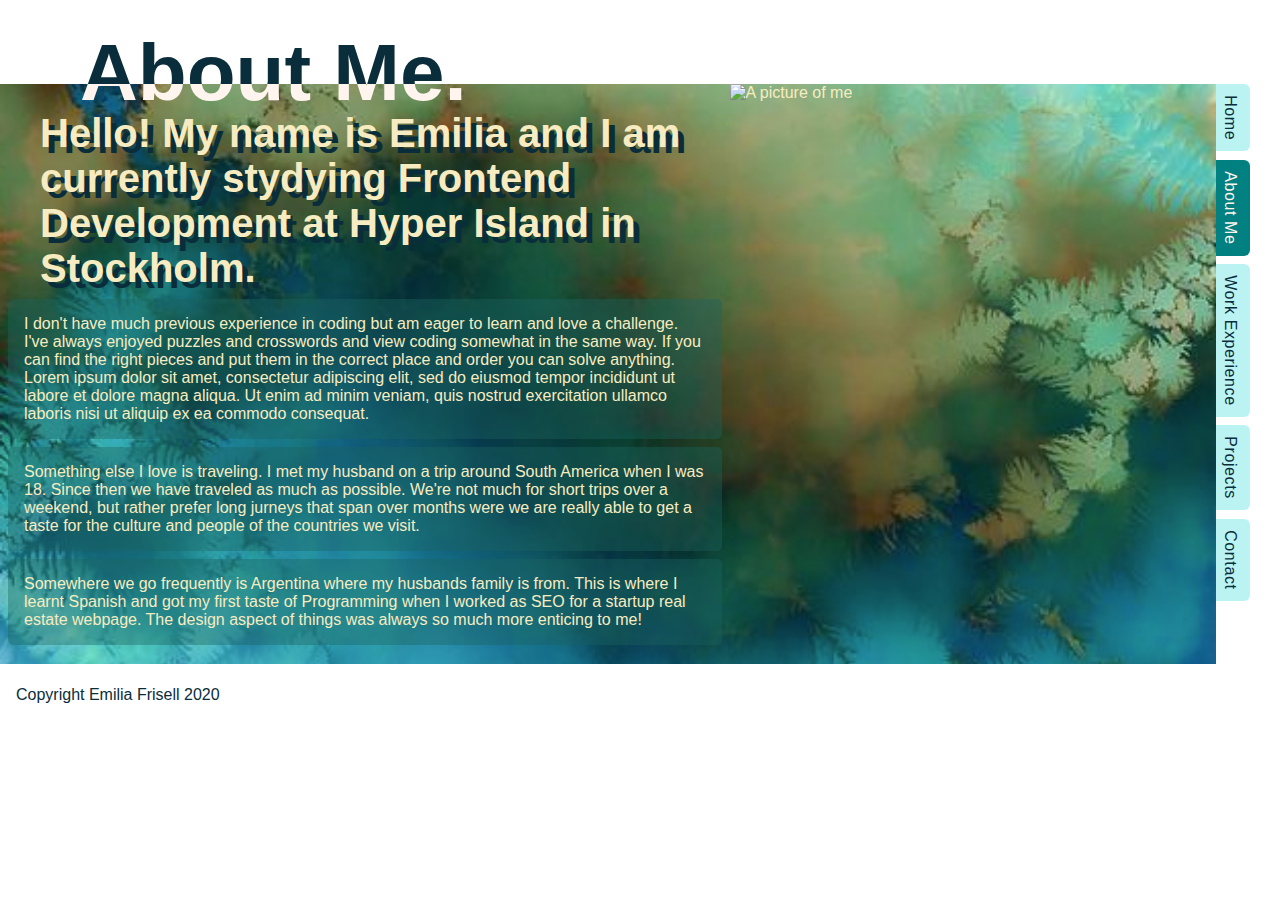
==== about.html @ 729501fe "Initial commit" ====
<!DOCTYPE html>
<html lang="en">

    <head>
        <meta charset="UTF-8" />

        <meta name="viewport" content="width=device-width, initial-scale=1.0">

        <!-- Font awesome link -->
        <script src="https://kit.fontawesome.com/3637873e24.js" crossorigin="anonymous"></script>

        <!-- Google Fonts -->
        <link href="https://fonts.googleapis.com/css2?family=Syne:wght@500&display=swap" rel="stylesheet">
        
        <link type="text/css" rel="stylesheet" href="style.css" />
        <title>About me - Emilia Frisell </title>
    </head>

    <body>
        <div class="container">
            <header>
                <h1><span><a href="about.html">About Me.</a></span>
                    <a href="about.html">About Me.</a></h1>
            </header>
            <!-- Menu -->
            <nav class="menu">
                <ul>
                    <a href="index.html"><li>Home</li></a>
                    <a href="about.html"><li class="current">About Me</li></a>
                    <a href="experience.html"><li>Work Experience</li></a>
                    <a href="projects.html"><li>Projects</li></a>
                    <a href="contact.html"><li>Contact</li></a>
                </ul>
            </nav>
            

            <main class="subpages about">
                <div class="a">
                    <img src="images/me.jpg" alt="A picture of me">
                </div>
                <div class="box b">
                    <h3>Hello! My name is Emilia and I am currently stydying Frontend 
                        Development at Hyper Island in Stockholm. 
                    </h3>
                    <p>I don't have much previous experience in coding but am eager to 
                        learn and love a challenge. I've always enjoyed puzzles and 
                        crosswords and view coding somewhat in the same way. If you
                        can find the right pieces and put them in the correct place and 
                        order you can solve anything. 
                        Lorem ipsum dolor sit amet, consectetur adipiscing elit, sed do 
                        eiusmod tempor incididunt ut labore et dolore magna aliqua. Ut 
                        enim ad minim veniam, quis nostrud exercitation ullamco laboris 
                        nisi ut aliquip ex ea commodo consequat. 
                       
                    </p>
                    <p>
                        Something else I love is traveling. I met my husband on a trip 
                        around South America when I was 18. Since then we have traveled as much as
                        possible. We're not much for short trips over a weekend,
                        but rather prefer long jurneys that span over months were we are really
                        able to get a taste for the culture and people of the countries we visit.
                    </p>
                    <p>Somewhere we go frequently is Argentina where my husbands family is from.
                        This is where I learnt Spanish and got my first taste of Programming when 
                        I worked as SEO for a startup real estate webpage. The design aspect of 
                        things was always so much more enticing to me!
                        
                    </p>
                </div>
                
            </main>

            <footer>
                <p>Copyright <i class="far fa-copyright"></i> Emilia Frisell 2020</p>

                <!-- Social Media Links -->
                <p class="icons">
                    <a href="https://sv-se.facebook.com/emilia.frisell" target="_blank">
                        <i class="fab fa-facebook fa-lg"></i></a>
                    <a href="https://www.instagram.com/emilia.frisell/" target="_blank">
                        <i class="fab fa-instagram fa-lg"></i></a>
                    <i class="fab fa-whatsapp fa-lg"></i>
                </p>
            </footer>
        </div>
    </body>
</html>
---- style.css ----
* {
    margin: 0;
    padding: 0;
    box-sizing: border-box;
}

body {
    font-family: sans-serif;
}

.container {
    display: grid;
    position: relative;
    height: 100%;

    grid-template-areas:    "header header"     /* 12.5% */
                            "main   nav"        /* 82.5% */
                            "footer nav";       /* 5% */
    grid-template-columns:   95%    58px;

    grid-template-rows: 84px 82.5% 5%;
}

/* HEADER */
    header {
        grid-area: header;
        padding-bottom: 1em;
    }

    h1 {
        max-width: 800px;
        color: seashell;
        font-size: 5em;
        position: relative;
        top: 0.34em;
        left: 1em;
        z-index: 5;
    }

    h1 span {
        height: 62%;
        position: absolute;
        color: rgb(9, 45, 58);
        overflow: hidden;  
        z-index: 5;
    }

/* NAV */
    nav {
        grid-area: nav;
        margin-right: 2.2em;
    }

    nav.menu {
        background-color: white;
        writing-mode: vertical-rl;  
        text-orientation: mixed; 
    }

    .current {
        background-color: teal;
    }

    a .current {
        color: seashell;
    }

    li {
        display: inline;
        padding: 0.7em;
        margin-bottom: 4px;
        background-color: rgb(187, 243, 243);
        border-top-right-radius: 6px;
        border-bottom-right-radius: 6px;
        letter-spacing: 0.6px;
    }

    li:hover {
        opacity: 0.5;
    }

    /* LINKS */

        a { 
            text-decoration: none;
        }

        /* H1 Link */
            h1 a:link, /* unvisited link */
            h1 a:visited, /* visited link */
            h1 a:hover, /* mouse over link */
            h1 a:active { /* selected link */
                color: seashell;
            }
            
        /* H1 span Links */
            h1 span a:link, /* unvisited link */
            h1 span a:visited, /* visited link */
            h1 span a:hover, 
            h1 span a:active { /* selected link */
                color: rgb(9, 45, 58);
            }

        /* Nav Links */
            nav a:link, /* unvisited link */
            nav a:visited, /* visited link */
            nav a:hover, /* mouse over link */
            nav a:active, /* selected link */ 
            footer a:link, /* unvisited link */
            footer a:visited, /* visited link */
            footer a:active { /* selected link */ 
                color: rgb(9, 45, 58);
            }

            footer a:hover { /* mouse over link */
                opacity: 0.5;
            }

/* MAIN */

    main {
        grid-area: main;
        color:rgb(247, 236, 193);
        background-image: url("images/watercolors.png");
        background-color: teal;
        background-repeat: no-repeat;
        background-size: cover;
        background-position: center;
        height: fit-content;
        margin-bottom: 3em;
        min-height: 520px;
    }

    .home h2, .home h3 {
        font-family: 'Syne', sans-serif;
        letter-spacing: 0.1em;
        text-align: center;
    }
    h2 {
        font-size: 3em;    
        line-height: 1.3em;
    }

    h3 {
        font-size: 2.5em;
        font-weight: bold;
        padding-top: 0.5em;
    }

    .subpages h3 {

        text-shadow: 6px 6px  rgb(9, 45, 58);
        padding-left: 1em;
    }

    /* HOME */

        .home {
            width: 70%;
            position: absolute;
            top: 50%;
            left: 50%;
            transform: translate(-55%, -50%);
        }
        .home p {
            text-align: center;
            font-weight: bolder;
        }

    /* subpages */

        .subpages p {
            background-color: rgba(27, 99, 95, 0.4);
            padding: 1rem;
            margin: 0.5rem;
            border-radius: 5px;
            /* box-shadow:  8px 8px 5px 0px rgb(9, 45, 58); */
            /*border: 3px solid rgb(9, 45, 58); */
        }

        /* About */

            .about {
                height: 580px;
                display: grid;
                grid-template-columns: repeat(5, 20%);
            } 


            .about .b {
                grid-area: 1 / 1 / 1 / 4;
            }

            .about .a {
                min-height: 200px;
                grid-area: 1/ 4 / 1 / 6;
                overflow: hidden;
            }

            .about h3 {
                padding-top: 1.7rem;
            }
            
            .about img {
                width: 100%; /* width of container */
                height: 100%; /* height of container */
                object-fit: cover;
                
            }

        /* Experience */
            .experience  {
                
                display: grid;
                grid-template-columns: repeat(4, 25%);
                grid-template-rows: repeat(2, 50%);
                padding-top: 1rem;

            } 

            .experience .b { 
                grid-row-start: 1;
                grid-row-end: 2;
                grid-column: 1 / span 3;
            }

            .experience .a {
                grid-row-start: 1;
                grid-row-end: 2;
                grid-column: 4 / span 1;
            }

            .experience .c {
                text-align: right;
                padding: 1em;
                grid-row-start: 2;
                grid-row-end: 3;
                grid-column: 1 / span 1;
            }

            .experience .d {
                grid-row-start: 2;
                grid-row-end: 3;
                grid-column: 2 / span 3;
            }

        /* PROJECTS */
            .projects  {
                padding: 1rem;
            }

            .projects h3 {
                padding-top: 1.5rem;
                padding-right: 3.5rem;
                text-align: right;
                
            }

        /* Contact */

            /* Create two columns that float next to eachother */
            .contact {
                height: 100%;
            }
            .contact label {
                text-shadow: 2px 2px rgb(9, 45, 58);
            }
            .column {
                float: left;
                width: 50%;
            }
            .column.a {
                position: relative;
                height: 545px;
                overflow: hidden;
            }
            
            .clippedvid {
                position: absolute;
                top: 0;
                right: 0px;
            }

            .column.b {
                margin-top: 6px;
                padding: 15px;
            }
            
            /* Clear floats after the columns */
            .row:after {
                content: "";
                display: table;
                clear: both;
            }
            input[type=text], select, textarea {
                width: 100%;
                padding: 12px;
                border-radius: 2px;
                border: 1px solid seashell;
                margin-top: 6px;
                margin-bottom: 16px;
                resize: vertical;
            }
            
            input[type=submit] {
                color: seashell;
                background-color: rgb(9, 45, 58);
                padding: 12px 20px;
                border: none;
                cursor: pointer;
            }
            
            input[type=submit]:active {
                position: relative;
                top: 2px;
                color: seashell;
            }

            input[type=submit]:hover {
                opacity: 0.5;
            }

        
/* FOOTER */

    footer {
        grid-area: footer; 
        color: rgb(9, 45, 58);
        display: flex;
        justify-content: space-between;
        margin-left: 1em;
    }


/* MEDIA QUERIES */

@media only screen and (max-width: 770px) {
    h1 {
        top: 0.9em;
        left: 0.2em;
        font-size: 3em;
        z-index: 5;
    }
    nav {
        font-size: smaller;
        position: absolute;
        margin-right: 0px;
    }
    main {
        margin-bottom: 1em;
        z-index: 4;
        height: 90vh;
    }
    h2 {
        font-size: 2em;
    }
    h3 {
        font-size: 1.5em;
    }
    h1, h2, h3 {
        transition-property: font-size;
        transition-duration: 0.75s;
    }
    footer {
        width: 100%;
        z-index: 5;
        margin-left: 5px;
        margin-top: 5px;
        padding: 3px;
        font-size: smaller;
    }
}
/* 
@media only screen and (max-width: 600px) { 

} */

@media only screen and (max-width: 600px) { 

    .container {
        grid-template-columns: 1fr 28px;
        grid-template-rows: 52px 1fr 20px;
    }

    h1 {
        font-size: 2em;
        margin-left: 10px;
    }

    main {
        margin-bottom: 0px;
    }

    .main main {
       
    }
    
    .home {
        height: 80%;
        width: 20%;
        writing-mode: vertical-rl;  
        text-orientation: mixed;

    }

    .subpages {
        height: fit-content;
    }

    h2 {
        font-size: 1.5em;
    }
    .home h3 {
        font-size: 1em;
    }

    .subpages h3 {
        font-size: 1.5em;
        padding-right: 1em;
        text-shadow: 4px 4px  rgb(9, 45, 58);
        text-align: right;
    }
    .box {
        margin: 3px;
        padding: 7px;
    }
    
    .about, .experience {
        grid-template-columns: 100%;
        /* grid-template-rows: 45% 1fr; */
    }
        
    .about .a {
        grid-area: auto;
    }
    
    .about .b {
        overflow: hidden;
        grid-row-start: 2;
        grid-column-start: 1;
        grid-row-end: 3;
        grid-column-end: 6;
    }

    .experience {
        grid-template-rows: 30px 1fr 30px 1fr;
    }
    .experience .a {
        grid-row-start: 1;
        grid-column-start: 1;
        grid-row-end: 2;
        grid-column-end: 6;
    }

    .experience .b {
        grid-row-start: 2;
        grid-column-start: 1;
        grid-row-end: 3;
        grid-column-end: 3;
    }

    .experience .c {
        grid-row-start: 3;
        grid-column-start: 1;
        grid-row-end: 4;
        grid-column-end: 3;
    }

    .experience .d {
        grid-row-start: 4;
        grid-column-start: 1;
        grid-row-end: 5;
        grid-column-end: 3;
    }

    /* contact form */
    .column, input[type=submit] {
        width: 100%;
        margin-top: 0;
      }
}
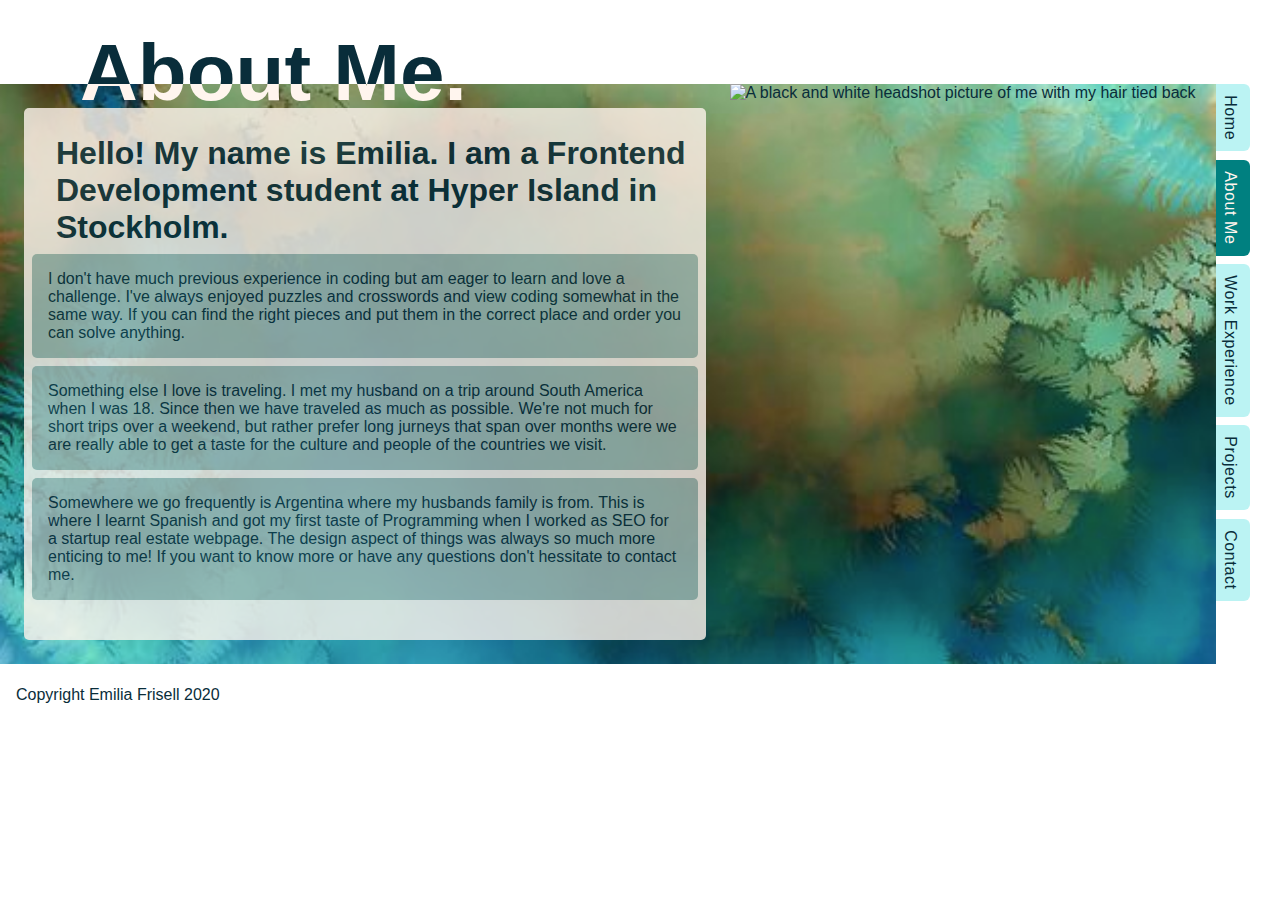
==== commit 3940455e: "Update about layout" ====
--- a/about.html
+++ b/about.html
@@ -36,22 +36,18 @@
 
             <main class="subpages about">
                 <div class="a">
-                    <img src="images/me.jpg" alt="A picture of me">
+                    <img src="images/me.jpg" alt="A black and white headshot picture of me with my hair tied back">
                 </div>
                 <div class="box b">
-                    <h3>Hello! My name is Emilia and I am currently stydying Frontend 
-                        Development at Hyper Island in Stockholm. 
+                    <h3>Hello! My name is Emilia. I am a Frontend 
+                        Development student at Hyper Island in Stockholm. 
                     </h3>
-                    <p>I don't have much previous experience in coding but am eager to 
+                    <p>
+                        I don't have much previous experience in coding but am eager to 
                         learn and love a challenge. I've always enjoyed puzzles and 
                         crosswords and view coding somewhat in the same way. If you
                         can find the right pieces and put them in the correct place and 
                         order you can solve anything. 
-                        Lorem ipsum dolor sit amet, consectetur adipiscing elit, sed do 
-                        eiusmod tempor incididunt ut labore et dolore magna aliqua. Ut 
-                        enim ad minim veniam, quis nostrud exercitation ullamco laboris 
-                        nisi ut aliquip ex ea commodo consequat. 
-                       
                     </p>
                     <p>
                         Something else I love is traveling. I met my husband on a trip 
@@ -60,10 +56,12 @@
                         but rather prefer long jurneys that span over months were we are really
                         able to get a taste for the culture and people of the countries we visit.
                     </p>
-                    <p>Somewhere we go frequently is Argentina where my husbands family is from.
+                    <p>
+                        Somewhere we go frequently is Argentina where my husbands family is from.
                         This is where I learnt Spanish and got my first taste of Programming when 
                         I worked as SEO for a startup real estate webpage. The design aspect of 
-                        things was always so much more enticing to me!
+                        things was always so much more enticing to me! If you want to know more or have 
+                        any questions don't hessitate to contact me. 
                         
                     </p>
                 </div>
--- a/style.css
+++ b/style.css
@@ -4,6 +4,15 @@
     box-sizing: border-box;
 }
 
+:root {
+    --cream: seashell;
+    --darkBlue: rgb(9, 45, 58);
+    --BGClistItem: rgb(187, 243, 243);
+    --BGCcurrent: teal;
+    --BGCmain: teal;
+    --BGCabout: seashell;
+    --mainTextColor: rgb(9, 45, 58);
+}
 body {
     font-family: sans-serif;
 }
@@ -29,7 +38,7 @@
 
     h1 {
         max-width: 800px;
-        color: seashell;
+        color: var(--cream);
         font-size: 5em;
         position: relative;
         top: 0.34em;
@@ -40,7 +49,7 @@
     h1 span {
         height: 62%;
         position: absolute;
-        color: rgb(9, 45, 58);
+        color: var(--darkBlue);
         overflow: hidden;  
         z-index: 5;
     }
@@ -58,18 +67,18 @@
     }
 
     .current {
-        background-color: teal;
+        background-color: var(--BGCcurrent);
     }
 
     a .current {
-        color: seashell;
+        color: var(--cream);
     }
 
     li {
         display: inline;
         padding: 0.7em;
         margin-bottom: 4px;
-        background-color: rgb(187, 243, 243);
+        background-color: var(--BGClistItem);
         border-top-right-radius: 6px;
         border-bottom-right-radius: 6px;
         letter-spacing: 0.6px;
@@ -90,7 +99,7 @@
             h1 a:visited, /* visited link */
             h1 a:hover, /* mouse over link */
             h1 a:active { /* selected link */
-                color: seashell;
+                color: var(--cream);
             }
             
         /* H1 span Links */
@@ -98,7 +107,7 @@
             h1 span a:visited, /* visited link */
             h1 span a:hover, 
             h1 span a:active { /* selected link */
-                color: rgb(9, 45, 58);
+                color: var(--darkBlue);
             }
 
         /* Nav Links */
@@ -109,7 +118,7 @@
             footer a:link, /* unvisited link */
             footer a:visited, /* visited link */
             footer a:active { /* selected link */ 
-                color: rgb(9, 45, 58);
+                color: var(--darkBlue);
             }
 
             footer a:hover { /* mouse over link */
@@ -120,9 +129,9 @@
 
     main {
         grid-area: main;
-        color:rgb(247, 236, 193);
+        color: var(--mainTextColor);
         background-image: url("images/watercolors.png");
-        background-color: teal;
+        background-color: var(--BGCmain); 
         background-repeat: no-repeat;
         background-size: cover;
         background-position: center;
@@ -142,14 +151,13 @@
     }
 
     h3 {
-        font-size: 2.5em;
+        font-size: 2em;
         font-weight: bold;
         padding-top: 0.5em;
     }
 
     .subpages h3 {
-
-        text-shadow: 6px 6px  rgb(9, 45, 58);
+        /* text-shadow: 6px 6px var(--darkBlue); */
         padding-left: 1em;
     }
 
@@ -189,6 +197,11 @@
 
             .about .b {
                 grid-area: 1 / 1 / 1 / 4;
+
+                margin: 1.5rem;
+                background-color: var(--BGCabout);
+                opacity: 0.8;
+                border-radius: 5px;
             }
 
             .about .a {
